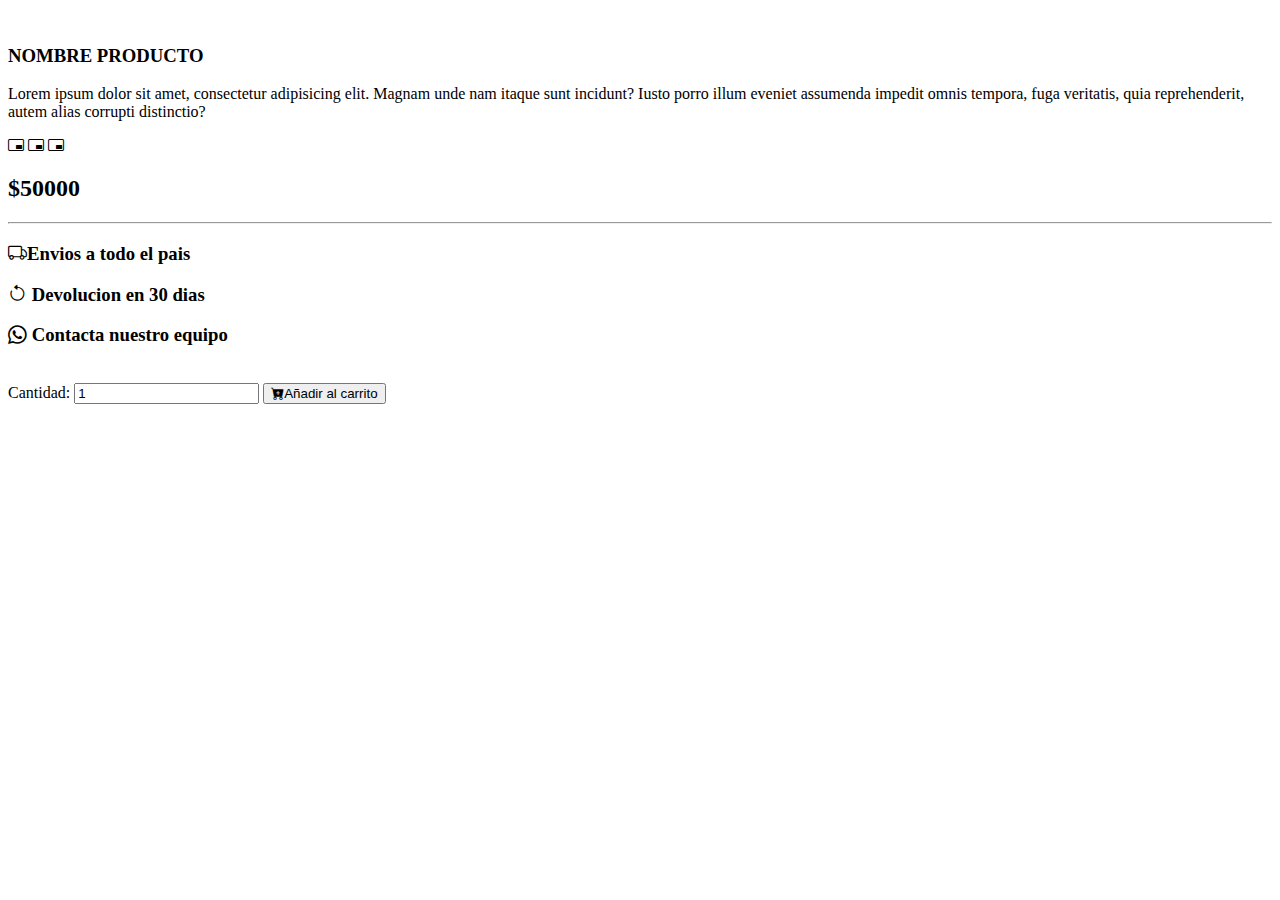
==== src/views/ampliarinfo.html @ 14503c93 "se crearon cambios" ====
<!DOCTYPE html>
<html lang="en">
<head>
    <meta charset="UTF-8">
    <meta http-equiv="X-UA-Compatible" content="IE=edge">
    <meta name="viewport" content="width=device-width, initial-scale=1.0">
    <title>Document</title>
     <!-- CSS only -->
  <link href="https://cdn.jsdelivr.net/npm/bootstrap@5.2.0-beta1/dist/css/bootstrap.min.css" rel="stylesheet"
  integrity="sha384-0evHe/X+R7YkIZDRvuzKMRqM+OrBnVFBL6DOitfPri4tjfHxaWutUpFmBp4vmVor" crossorigin="anonymous">
  <link rel="stylesheet" href="https://cdn.jsdelivr.net/npm/bootstrap-icons@1.8.3/font/bootstrap-icons.css">
  <link rel="stylesheet" href="https://cdnjs.cloudflare.com/ajax/libs/animate.css/4.1.1/animate.min.css" />
  <link rel="preconnect" href="https://fonts.googleapis.com">
  <link rel="preconnect" href="https://fonts.gstatic.com" crossorigin>
  <link href="https://fonts.googleapis.com/css2?family=Edu+NSW+ACT+Foundation:wght@500&display=swap" rel="stylesheet">
  <link rel="stylesheet" href="./assets/styles/estilos.css">
 </head>
</head>
<body>
    <header>

    </header>
    <main>
        <div class="container-fluid">
            <div class="row">
                <div class="col-12 col-md-5">
                    <img src="https://firebasestorage.googleapis.com/v0/b/tiendasuravv.appspot.com/o/1.webp?alt=media&token=6e316aca-79f7-4cfe-b0ca-e47f2d61ad20" alt="">
                </div>
                <div class="col-12 col-md-4 align-self-center">
                    <h3>NOMBRE PRODUCTO</h3>
                    <p>Lorem ipsum dolor sit amet, consectetur adipisicing elit. Magnam unde nam itaque sunt incidunt? Iusto porro illum eveniet assumenda impedit omnis tempora, fuga veritatis, quia reprehenderit, autem alias corrupti distinctio?</p>
                    <i class="bi bi-pip"></i>
                    <i class="bi bi-pip"></i>
                    <i class="bi bi-pip"></i>
                    <h2>$50000</h2>
                    <hr>
                    <h3><i class="bi bi-truck"></i>Envios a todo el pais
                    <h3 class="mt-3">
                        <i class="bi bi-arrow-counterclockwise"></i></i>
                        Devolucion en 30 dias
                    </h3>
                    <h3 class="mt-3">
                        <i class="i class=bi bi-whatsapp"></i></i></i>
                        Contacta nuestro equipo
                    </h3>
                    <br>
                    <label for=""></label>Cantidad:</label>
                    <input type="number" class="form-control" value="1">
                    <button type="button" class="btn btn-info mt-3"><i class="bi bi-cart-plus-fill"></i>Añadir al carrito</button>
                    </h3>

                </div>

            </div>

        </div>
    </main>

    <footer>

    </footer>

    <script src="../controllers/detalleproducto.js"></script>






    <!-- JavaScript Bundle with Popper -->
    <script src="https://cdn.jsdelivr.net/npm/bootstrap@5.2.0/dist/js/bootstrap.bundle.min.js" integrity="sha384-A3rJD856KowSb7dwlZdYEkO39Gagi7vIsF0jrRAoQmDKKtQBHUuLZ9AsSv4jD4Xa" crossorigin="anonymous"></script>
    
</body>
</html>
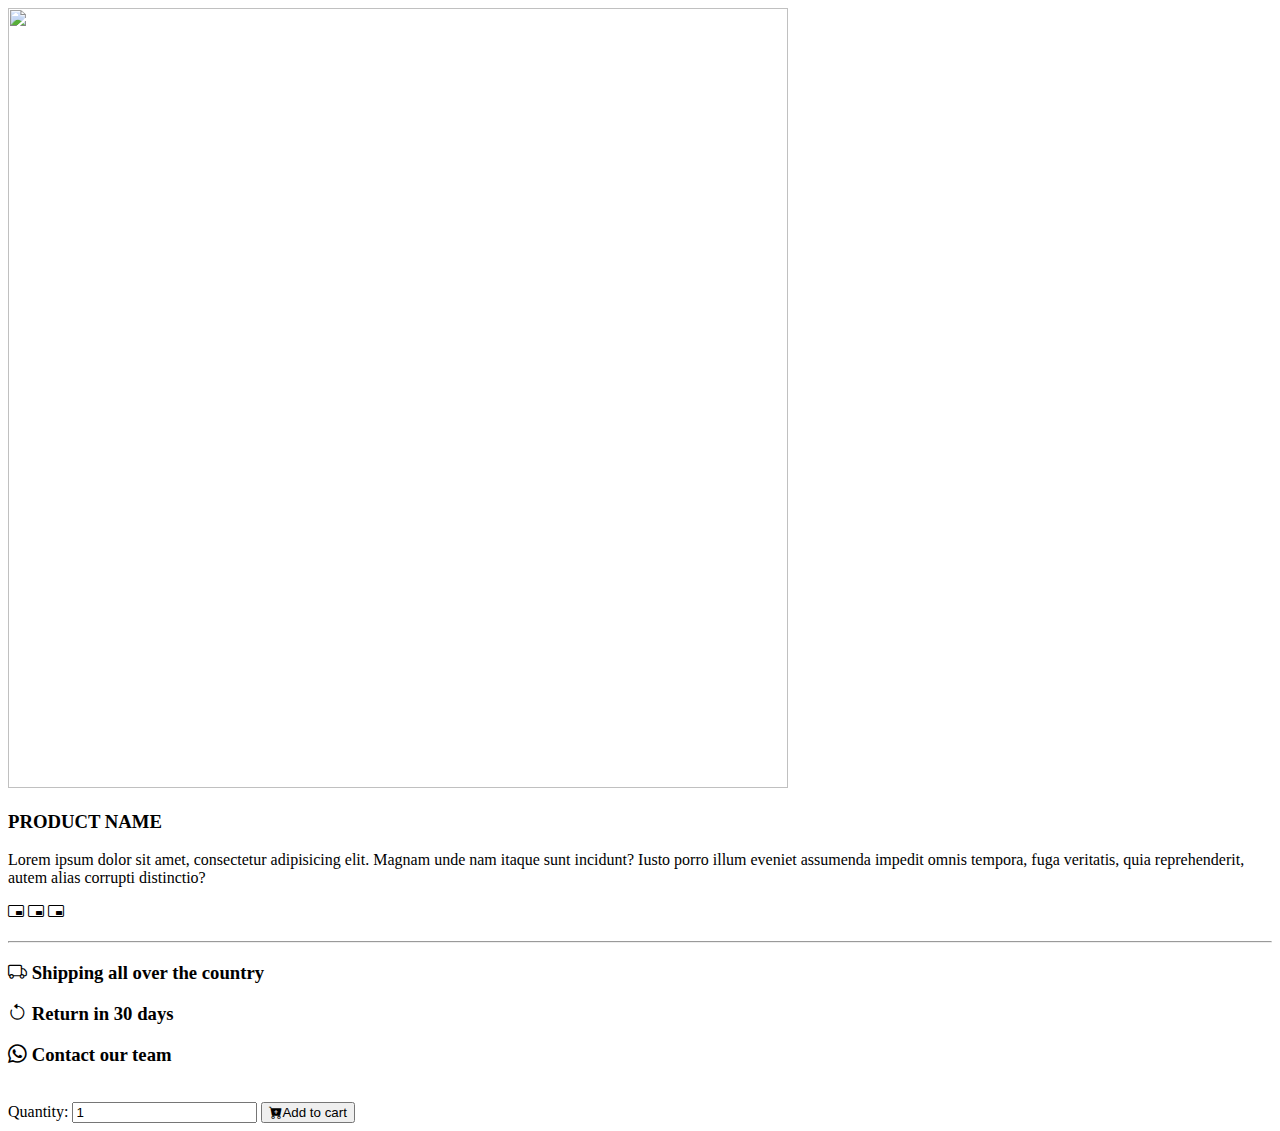
==== commit 421400a3: "se agregaron js y html" ====
--- a/src/views/ampliarinfo.html
+++ b/src/views/ampliarinfo.html
@@ -13,7 +13,7 @@
   <link rel="preconnect" href="https://fonts.googleapis.com">
   <link rel="preconnect" href="https://fonts.gstatic.com" crossorigin>
   <link href="https://fonts.googleapis.com/css2?family=Edu+NSW+ACT+Foundation:wght@500&display=swap" rel="stylesheet">
-  <link rel="stylesheet" href="./assets/styles/estilos.css">
+  
  </head>
 </head>
 <body>
@@ -24,29 +24,29 @@
         <div class="container-fluid">
             <div class="row">
                 <div class="col-12 col-md-5">
-                    <img src="https://firebasestorage.googleapis.com/v0/b/tiendasuravv.appspot.com/o/1.webp?alt=media&token=6e316aca-79f7-4cfe-b0ca-e47f2d61ad20" alt="">
+                    <img id="imageInfo" src="" width="780" height="780" alt="" class="img-fluid w-100">
                 </div>
                 <div class="col-12 col-md-4 align-self-center">
-                    <h3>NOMBRE PRODUCTO</h3>
-                    <p>Lorem ipsum dolor sit amet, consectetur adipisicing elit. Magnam unde nam itaque sunt incidunt? Iusto porro illum eveniet assumenda impedit omnis tempora, fuga veritatis, quia reprehenderit, autem alias corrupti distinctio?</p>
+                    <h3 id="nameInfo">PRODUCT NAME</h3>
+                    <p id="descriptionInfo">Lorem ipsum dolor sit amet, consectetur adipisicing elit. Magnam unde nam itaque sunt incidunt? Iusto porro illum eveniet assumenda impedit omnis tempora, fuga veritatis, quia reprehenderit, autem alias corrupti distinctio?</p>
                     <i class="bi bi-pip"></i>
                     <i class="bi bi-pip"></i>
                     <i class="bi bi-pip"></i>
-                    <h2>$50000</h2>
+                    <h2 id="priceInfo"></h2>
                     <hr>
-                    <h3><i class="bi bi-truck"></i>Envios a todo el pais
+                    <h3><i class="bi bi-truck"></i> Shipping all over the country
                     <h3 class="mt-3">
                         <i class="bi bi-arrow-counterclockwise"></i></i>
-                        Devolucion en 30 dias
+                        Return in 30 days
                     </h3>
                     <h3 class="mt-3">
                         <i class="i class=bi bi-whatsapp"></i></i></i>
-                        Contacta nuestro equipo
+                        Contact our team
                     </h3>
                     <br>
-                    <label for=""></label>Cantidad:</label>
+                    <label for=""></label>Quantity:</label>
                     <input type="number" class="form-control" value="1">
-                    <button type="button" class="btn btn-info mt-3"><i class="bi bi-cart-plus-fill"></i>Añadir al carrito</button>
+                    <button type="button" class="btn btn-info mt-3"><i class="bi bi-cart-plus-fill"></i>Add to cart</button>
                     </h3>
 
                 </div>
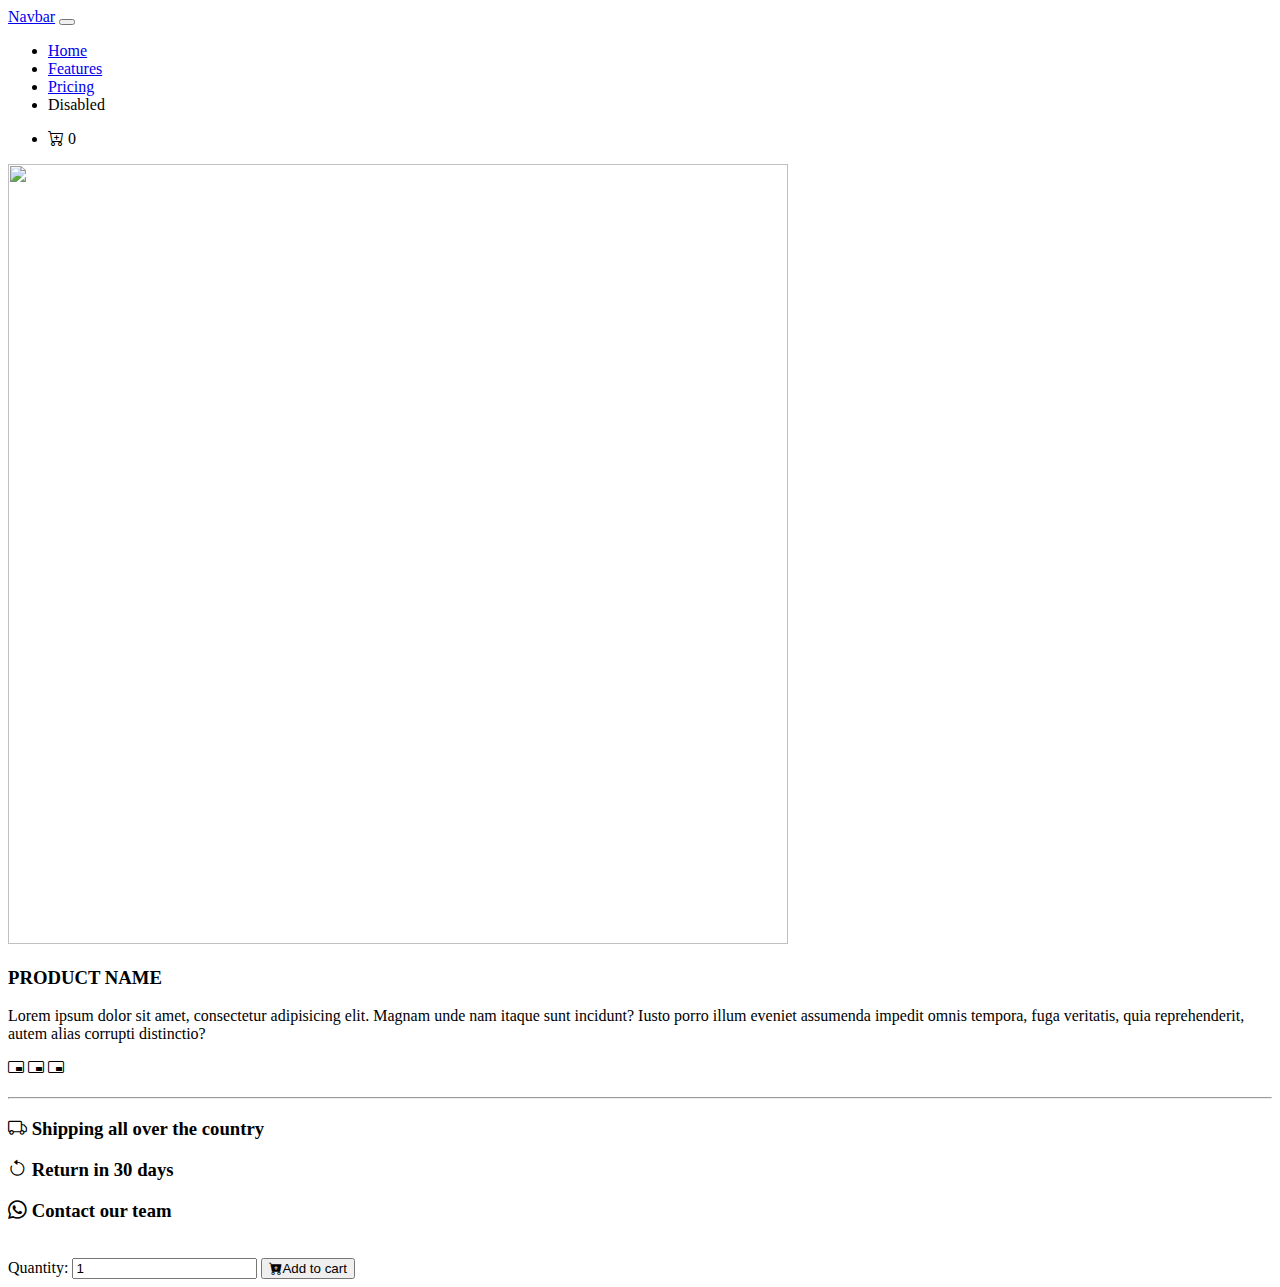
==== commit 3bf9e66b: "se crea carrito" ====
--- a/src/views/ampliarinfo.html
+++ b/src/views/ampliarinfo.html
@@ -6,20 +6,57 @@
     <meta name="viewport" content="width=device-width, initial-scale=1.0">
     <title>Document</title>
      <!-- CSS only -->
-  <link href="https://cdn.jsdelivr.net/npm/bootstrap@5.2.0-beta1/dist/css/bootstrap.min.css" rel="stylesheet"
-  integrity="sha384-0evHe/X+R7YkIZDRvuzKMRqM+OrBnVFBL6DOitfPri4tjfHxaWutUpFmBp4vmVor" crossorigin="anonymous">
+  <link href="https://cdn.jsdelivr.net/npm/bootstrap@5.2.0-beta1/dist/css/bootstrap.min.css" rel="stylesheet"integrity="sha384-0evHe/X+R7YkIZDRvuzKMRqM+OrBnVFBL6DOitfPri4tjfHxaWutUpFmBp4vmVor" crossorigin="anonymous">
   <link rel="stylesheet" href="https://cdn.jsdelivr.net/npm/bootstrap-icons@1.8.3/font/bootstrap-icons.css">
   <link rel="stylesheet" href="https://cdnjs.cloudflare.com/ajax/libs/animate.css/4.1.1/animate.min.css" />
   <link rel="preconnect" href="https://fonts.googleapis.com">
   <link rel="preconnect" href="https://fonts.gstatic.com" crossorigin>
   <link href="https://fonts.googleapis.com/css2?family=Edu+NSW+ACT+Foundation:wght@500&display=swap" rel="stylesheet">
+  <link rel="stylesheet" href="../../assets/styles/estilos.css">
   
  </head>
 </head>
 <body>
+
     <header>
+        <nav class="navbar navbar-expand-lg bg-dark navbar-dark">
+            <div class="container-fluid">
+              <a class="navbar-brand" href="#">Navbar</a>
+              <button class="navbar-toggler" type="button" data-bs-toggle="collapse" data-bs-target="#navbarNav" aria-controls="navbarNav" aria-expanded="false" aria-label="Toggle navigation">
+                <span class="navbar-toggler-icon"></span>
+              </button>
+              <div class="collapse navbar-collapse" id="navbarNav">
+                <ul class="navbar-nav">
+                  <li class="nav-item">
+                    <a class="nav-link active" aria-current="page" href="#">Home</a>
+                  </li>
+                  <li class="nav-item">
+                    <a class="nav-link" href="#">Features</a>
+                  </li>
+                  <li class="nav-item">
+                    <a class="nav-link" href="#">Pricing</a>
+                  </li>
+                  <li class="nav-item">
+                    <a class="nav-link disabled">Disabled</a>
+                  </li>
+                </ul>
+                <ul class="navbar-nav ms-auto">
+                    <li class="nav-item">
+                      <a class="nav-link">
+                        <i class="bi bi-cart-plus fs-2"></i>
+                        <span class="position-absolute top-10 start-10
+                        translate-middle badge rounded-pill bg-danger"
+                        id="pildora">
+                            0
+                        </span>
+                      </a>
+                    </li>
+                  </ul>
+              </div>
+            </div>
+          </nav>
+    </header>
 
-    </header>
     <main>
         <div class="container-fluid">
             <div class="row">
@@ -45,8 +82,10 @@
                     </h3>
                     <br>
                     <label for=""></label>Quantity:</label>
-                    <input type="number" class="form-control" value="1">
-                    <button type="button" class="btn btn-info mt-3"><i class="bi bi-cart-plus-fill"></i>Add to cart</button>
+                    <input id="cantidadProducto" type="number" class="form-control"
+                     value="1">
+                    <button type="button" id="botonAgregarCarrito" class="btn btn-info
+                     mt-3"><i class="bi bi-cart-plus-fill"></i>Add to cart</button>
                     </h3>
 
                 </div>
--- a/assets/styles/estilos.css
+++ b/assets/styles/estilos.css
@@ -0,0 +1,25 @@
+.banner{
+    background-image: url("../img/16050829163655.jpg");
+    padding: 15% 30% 30% 10%;
+    background-repeat: no-repeat;
+    background-size: cover;
+    background-position: top center;
+    position: relative;
+    z-index: 1;
+}
+
+.banner::after{
+    content: '';
+    height: 100%;
+    width: 100%;
+    background-color: black;
+    position: absolute;
+    top: 0;
+    left: 0;
+    opacity: 0.45;
+    z-index: -1;
+}
+
+.fuente{
+    font-family: 'Edu NSW ACT Foundation', cursive;
+}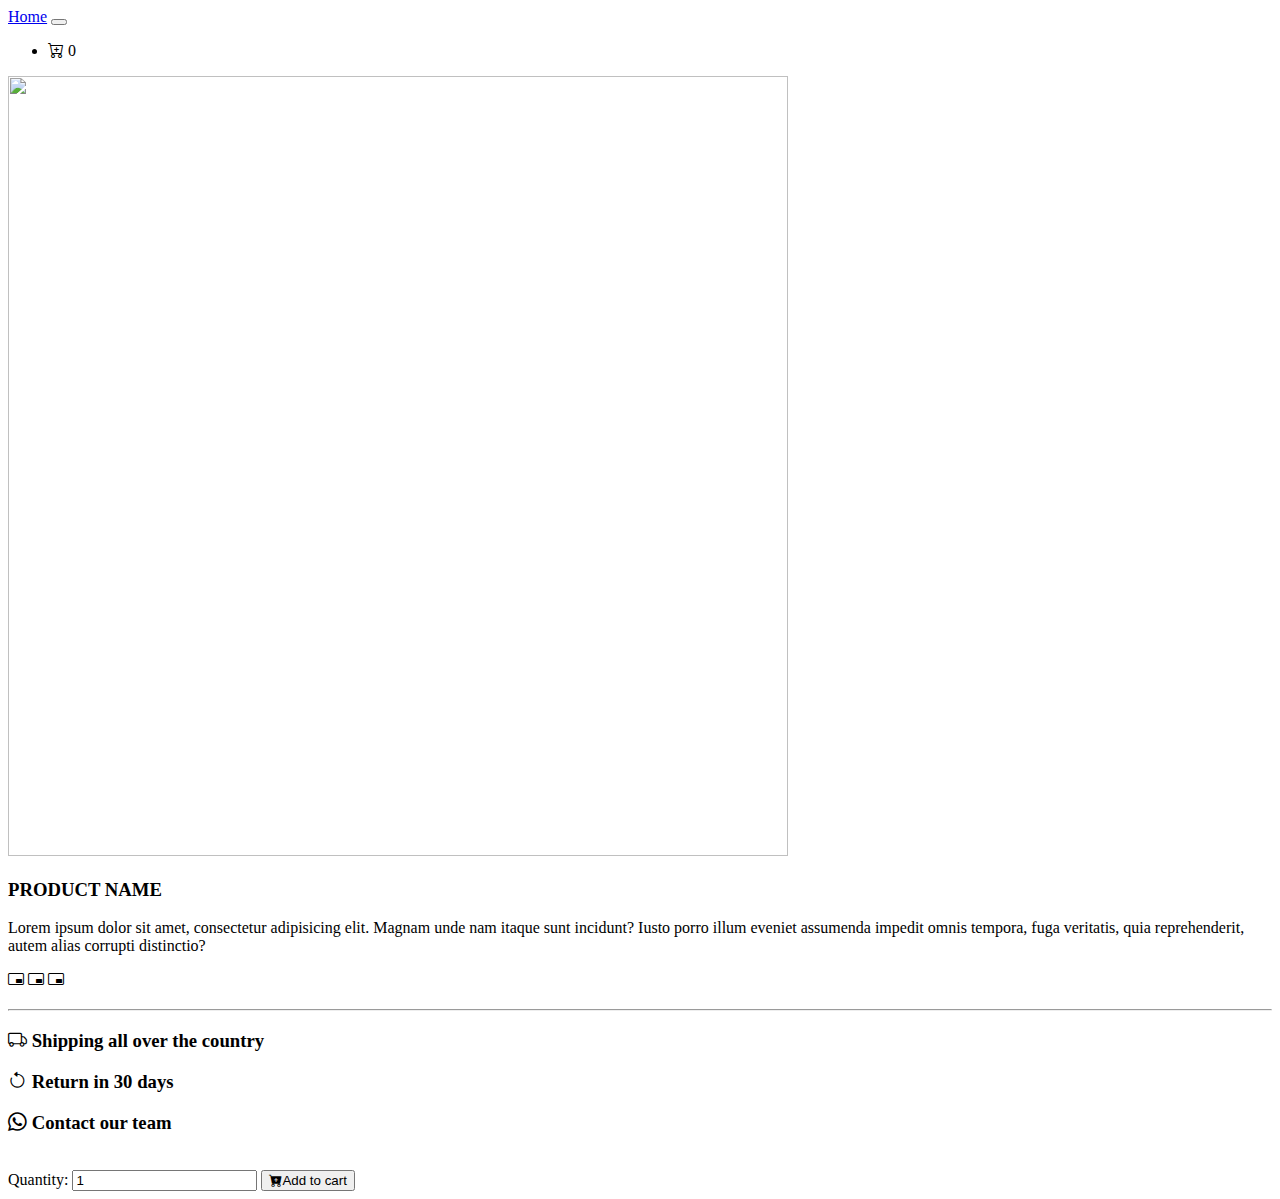
==== commit 70bc5b99: "modificar index y ampliarinfo" ====
--- a/src/views/ampliarinfo.html
+++ b/src/views/ampliarinfo.html
@@ -18,28 +18,15 @@
 </head>
 <body>
 
+
     <header>
         <nav class="navbar navbar-expand-lg bg-dark navbar-dark">
             <div class="container-fluid">
-              <a class="navbar-brand" href="#">Navbar</a>
+              <a class="navbar-brand" href="../../index.html">Home</a>
               <button class="navbar-toggler" type="button" data-bs-toggle="collapse" data-bs-target="#navbarNav" aria-controls="navbarNav" aria-expanded="false" aria-label="Toggle navigation">
                 <span class="navbar-toggler-icon"></span>
               </button>
               <div class="collapse navbar-collapse" id="navbarNav">
-                <ul class="navbar-nav">
-                  <li class="nav-item">
-                    <a class="nav-link active" aria-current="page" href="#">Home</a>
-                  </li>
-                  <li class="nav-item">
-                    <a class="nav-link" href="#">Features</a>
-                  </li>
-                  <li class="nav-item">
-                    <a class="nav-link" href="#">Pricing</a>
-                  </li>
-                  <li class="nav-item">
-                    <a class="nav-link disabled">Disabled</a>
-                  </li>
-                </ul>
                 <ul class="navbar-nav ms-auto">
                     <li class="nav-item">
                       <a class="nav-link">
--- a/assets/styles/estilos.css
+++ b/assets/styles/estilos.css
@@ -1,6 +1,6 @@
 .banner{
-    background-image: url("../img/16050829163655.jpg");
-    padding: 15% 30% 30% 10%;
+    background-image: url("../img/imagen\ principal.png");
+    padding: 15% 5% 30% 10%;
     background-repeat: no-repeat;
     background-size: cover;
     background-position: top center;
@@ -22,4 +22,62 @@
 
 .fuente{
     font-family: 'Edu NSW ACT Foundation', cursive;
+}
+
+.footer{
+    height: 100%;
+    display: flex;
+    justify-content: space-evenly;
+    align-items: center;
+    padding: 20px;
+    gap: 50px;
+}
+
+.contenedor1{
+    height: 250px;
+    width: 910px;
+    display: flex;
+    justify-content: center;
+    align-items: center;
+    gap: 80px;
+    background-image: url(img/olas.webp);
+}
+
+.contenedor2{
+    height: 150px;
+    width: 500px;
+    display: flex;
+    justify-content: center;
+    align-items: center;
+    gap: 60px;
+    font-size: 10px;
+    font-weight: 10px;
+}
+
+.social1{
+    height: 40px;
+    width: 40px;
+    background-image: url(https://thumbs.dreamstime.com/b/icono-del-logo-de-facebook-voronezh-rusia-noviembre-cuadrado-en-color-azul-164585769.jpg);
+    background-size: cover;
+    background-repeat: no-repeat;
+    background-position: center ;
+    
+}
+
+.social2{
+    height: 40px;
+    width: 40px;
+    background-image: url(https://i0.wp.com/eltallerdehector.com/wp-content/uploads/2022/06/cd939-logo-instagram-png.png?fit=512%2C512&ssl=1);
+    background-size: cover;
+    background-repeat: no-repeat;
+    background-position: center;
+}
+
+.social3{
+    height: 40px;
+    width: 40px;
+    background-image: url(https://1000marcas.net/wp-content/uploads/2019/11/WhatsApp-logo.png);
+    background-size: cover;
+    background-repeat: no-repeat;
+    background-position: center;
 }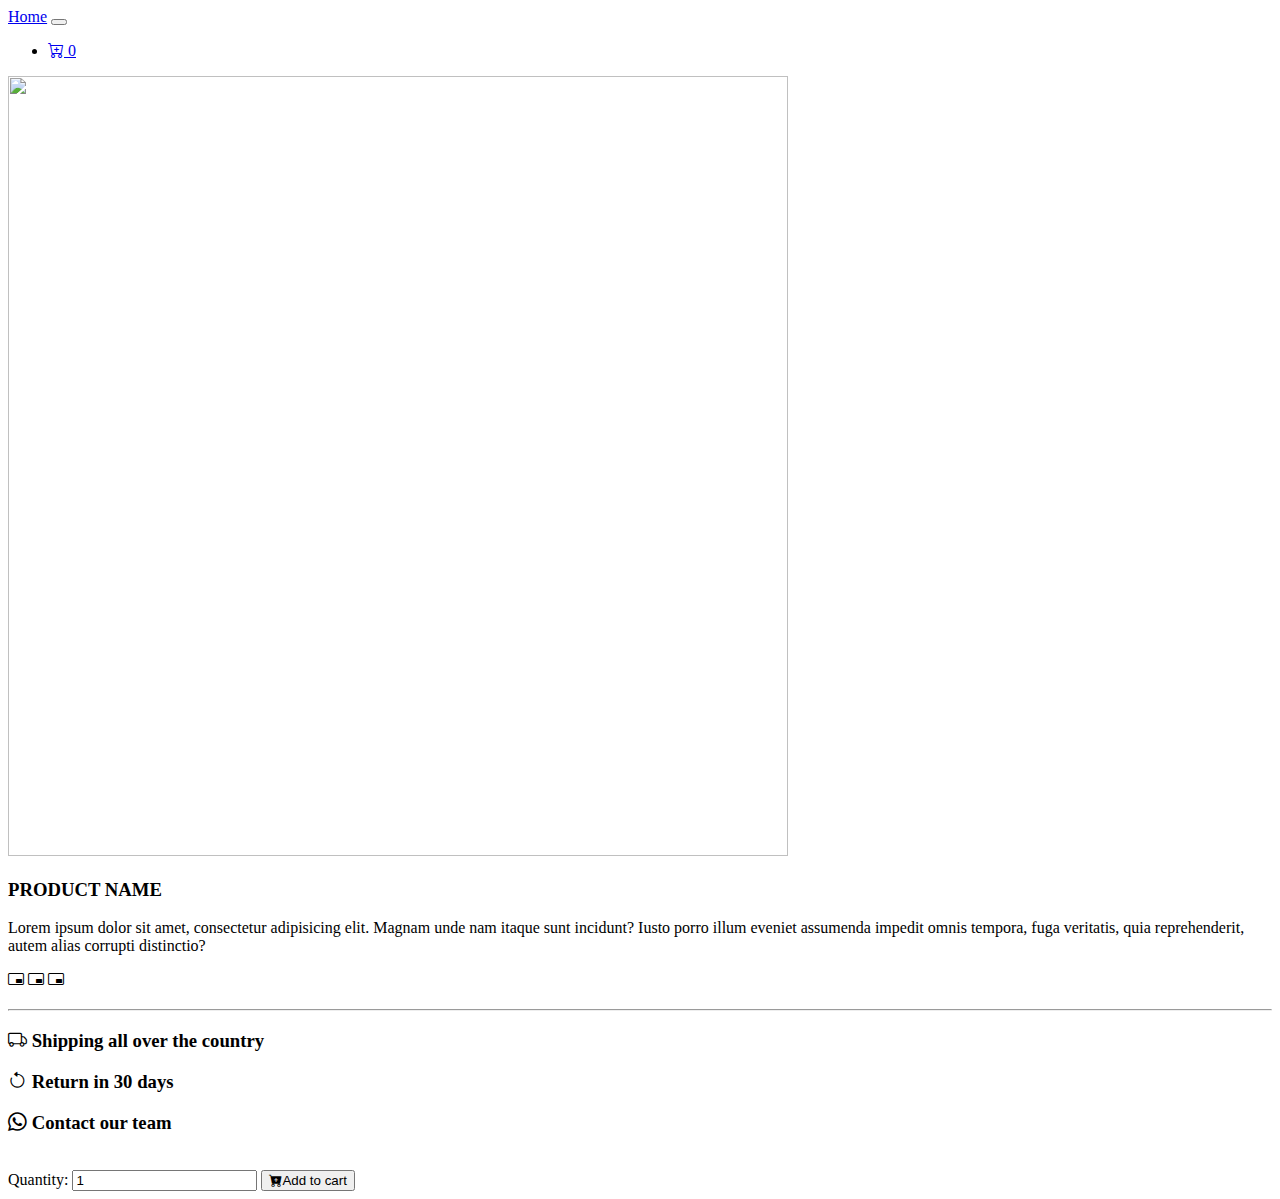
==== commit e4876051: "se agregaron cambios al index y se creo un nuevo cotrollers" ====
--- a/src/views/ampliarinfo.html
+++ b/src/views/ampliarinfo.html
@@ -29,7 +29,7 @@
               <div class="collapse navbar-collapse" id="navbarNav">
                 <ul class="navbar-nav ms-auto">
                     <li class="nav-item">
-                      <a class="nav-link">
+                      <a class="nav-link" href="./resumencompra.html">
                         <i class="bi bi-cart-plus fs-2"></i>
                         <span class="position-absolute top-10 start-10
                         translate-middle badge rounded-pill bg-danger"
--- a/assets/styles/estilos.css
+++ b/assets/styles/estilos.css
@@ -40,7 +40,6 @@
     justify-content: center;
     align-items: center;
     gap: 80px;
-    background-image: url(img/olas.webp);
 }
 
 .contenedor2{
@@ -55,16 +54,18 @@
 }
 
 .social1{
+    margin: 2% auto;
     height: 40px;
     width: 40px;
     background-image: url(https://thumbs.dreamstime.com/b/icono-del-logo-de-facebook-voronezh-rusia-noviembre-cuadrado-en-color-azul-164585769.jpg);
-    background-size: cover;
+    background-size:cover ;
     background-repeat: no-repeat;
     background-position: center ;
     
 }
 
 .social2{
+    margin: 2% auto ;
     height: 40px;
     width: 40px;
     background-image: url(https://i0.wp.com/eltallerdehector.com/wp-content/uploads/2022/06/cd939-logo-instagram-png.png?fit=512%2C512&ssl=1);
@@ -74,6 +75,7 @@
 }
 
 .social3{
+    margin: 2% auto;
     height: 40px;
     width: 40px;
     background-image: url(https://1000marcas.net/wp-content/uploads/2019/11/WhatsApp-logo.png);
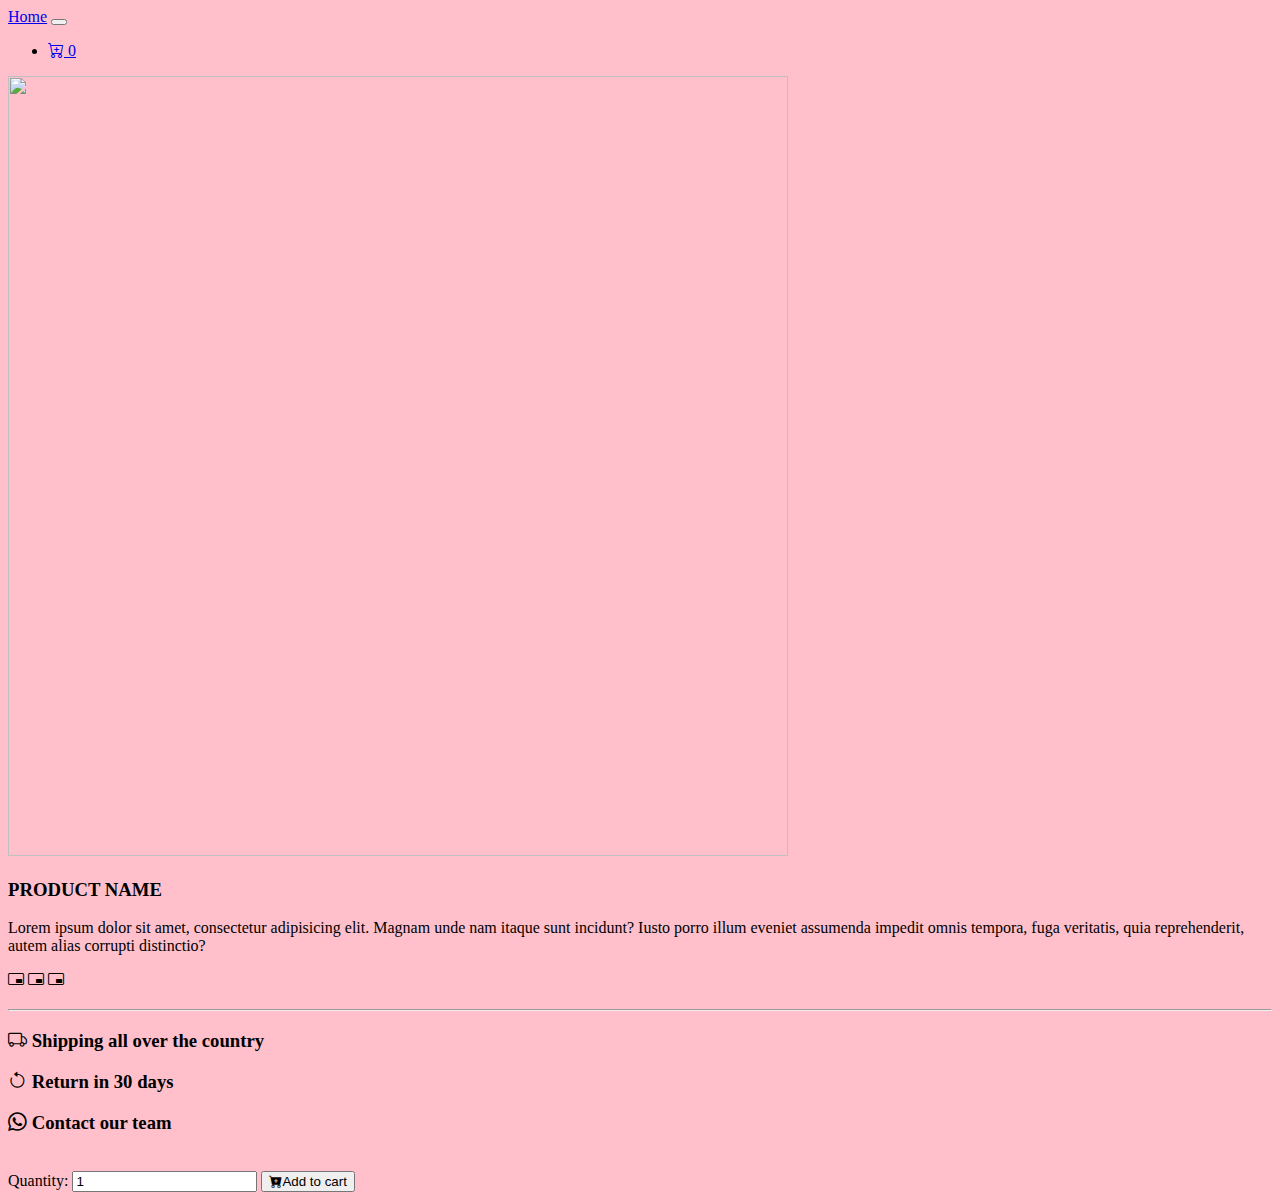
==== commit b48d47a0: "se agrego contenido" ====
--- a/src/views/ampliarinfo.html
+++ b/src/views/ampliarinfo.html
@@ -4,10 +4,10 @@
     <meta charset="UTF-8">
     <meta http-equiv="X-UA-Compatible" content="IE=edge">
     <meta name="viewport" content="width=device-width, initial-scale=1.0">
-    <title>Document</title>
+    <title>CLOTHING STORE MEDELLIN</title>
      <!-- CSS only -->
   <link href="https://cdn.jsdelivr.net/npm/bootstrap@5.2.0-beta1/dist/css/bootstrap.min.css" rel="stylesheet"integrity="sha384-0evHe/X+R7YkIZDRvuzKMRqM+OrBnVFBL6DOitfPri4tjfHxaWutUpFmBp4vmVor" crossorigin="anonymous">
-  <link rel="stylesheet" href="https://cdn.jsdelivr.net/npm/bootstrap-icons@1.8.3/font/bootstrap-icons.css">
+  <link rel="stylesheet" href="https://cdn.jsdelivr.net/npm/bootstrap-icons@1.9.1/font/bootstrap-icons.css">
   <link rel="stylesheet" href="https://cdnjs.cloudflare.com/ajax/libs/animate.css/4.1.1/animate.min.css" />
   <link rel="preconnect" href="https://fonts.googleapis.com">
   <link rel="preconnect" href="https://fonts.gstatic.com" crossorigin>
@@ -16,7 +16,7 @@
   
  </head>
 </head>
-<body>
+<body style="background-color: pink;">
 
 
     <header>
@@ -45,7 +45,7 @@
     </header>
 
     <main>
-        <div class="container-fluid">
+        <div class="container mt-5">
             <div class="row">
                 <div class="col-12 col-md-5">
                     <img id="imageInfo" src="" width="780" height="780" alt="" class="img-fluid w-100">
@@ -57,6 +57,8 @@
                     <i class="bi bi-pip"></i>
                     <i class="bi bi-pip"></i>
                     <h2 id="priceInfo"></h2>
+
+                    
                     <hr>
                     <h3><i class="bi bi-truck"></i> Shipping all over the country
                     <h3 class="mt-3">
@@ -66,6 +68,11 @@
                     <h3 class="mt-3">
                         <i class="i class=bi bi-whatsapp"></i></i></i>
                         Contact our team
+
+                        <div id="containerstars" class="mt-3"></div>
+                        <h2 id="popularityInfo" class="mt-3"></h2>
+            
+
                     </h3>
                     <br>
                     <label for=""></label>Quantity:</label>
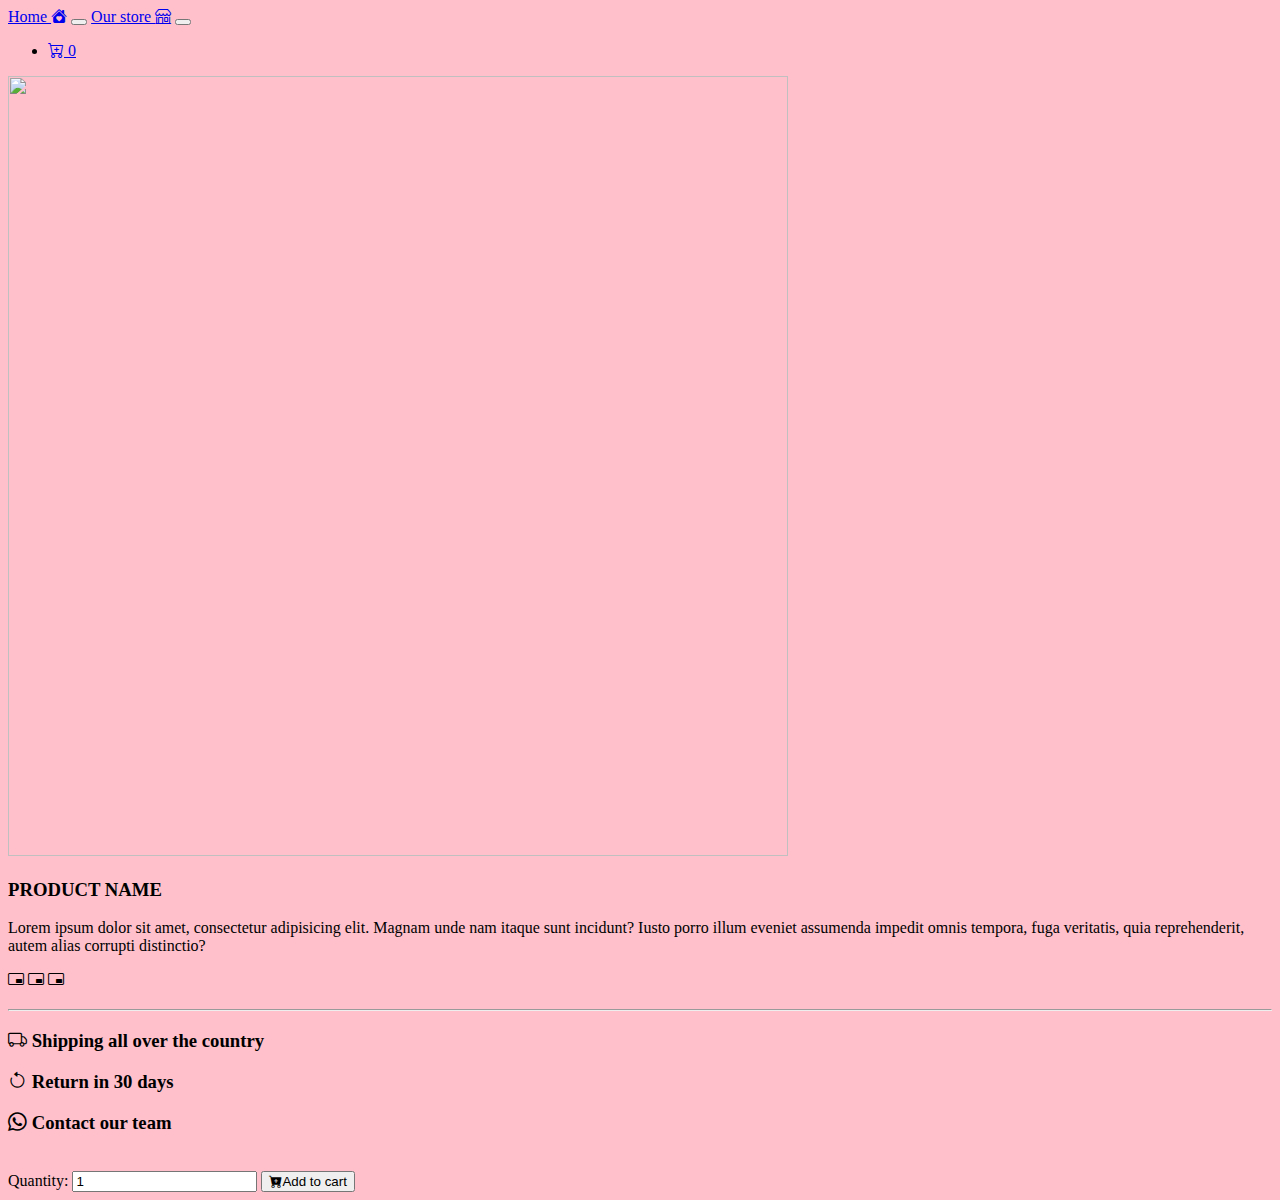
==== commit f270d69a: "se agrego contenido al index" ====
--- a/src/views/ampliarinfo.html
+++ b/src/views/ampliarinfo.html
@@ -22,7 +22,11 @@
     <header>
         <nav class="navbar navbar-expand-lg bg-dark navbar-dark">
             <div class="container-fluid">
-              <a class="navbar-brand" href="../../index.html">Home</a>
+              <a class="navbar-brand" href="../../index.html">Home <i class="bi bi-house-heart-fill"></i></a>
+              <button class="navbar-toggler" type="button" data-bs-toggle="collapse" data-bs-target="#navbarNav" aria-controls="navbarNav" aria-expanded="false" aria-label="Toggle navigation">
+                <span class="navbar-toggler-icon"></span>
+              </button>
+              <a class="navbar-brand" href="../views/tienda.html">Our store <i class="bi bi-shop"></i></a>
               <button class="navbar-toggler" type="button" data-bs-toggle="collapse" data-bs-target="#navbarNav" aria-controls="navbarNav" aria-expanded="false" aria-label="Toggle navigation">
                 <span class="navbar-toggler-icon"></span>
               </button>
